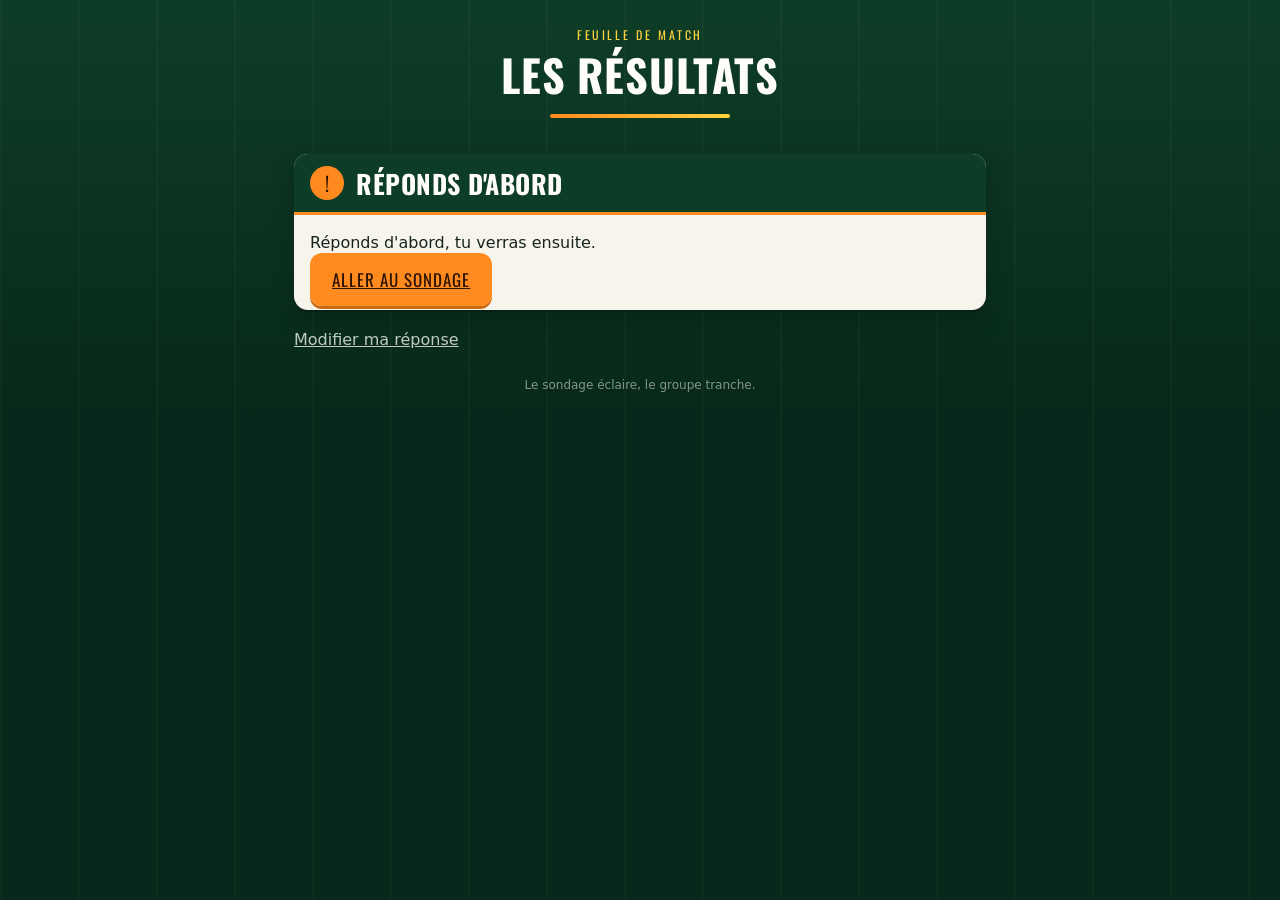
==== results.html @ bf2eb73e "Sondage weekend Top 14 : formulaire, résultats et backend Apps Script Page statique (GitHub Pages) +" ====
<!DOCTYPE html>
<html lang="fr">
<head>
<meta charset="utf-8">
<meta name="viewport" content="width=device-width, initial-scale=1, viewport-fit=cover">
<title>Résultats — Le weekend Top 14</title>
<meta name="theme-color" content="#0e3d27">
<link rel="preconnect" href="https://fonts.googleapis.com">
<link rel="preconnect" href="https://fonts.gstatic.com" crossorigin>
<link rel="stylesheet" href="https://fonts.googleapis.com/css2?family=Oswald:wght@500;700&display=swap">
<link rel="stylesheet" href="assets/theme.css">
</head>
<body>

<div class="wrap">

  <header class="masthead">
    <div class="kicker">Feuille de match</div>
    <h1>Les résultats</h1>
    <div class="rule"></div>
  </header>

  <!-- mot de passe -->
  <section id="gate" class="gate hidden">
    <div class="card">
      <header><span class="num">↯</span><h2>Entrée des joueurs</h2></header>
      <div class="body">
        <div class="howto"><p>Le mot de passe est dans le groupe WhatsApp.</p></div>
        <form id="gate-form" novalidate>
          <div class="field">
            <div class="lab"><label for="gate-pw">Mot de passe</label></div>
            <input type="password" id="gate-pw" autocomplete="current-password" autocapitalize="none" spellcheck="false" required>
          </div>
          <div id="gate-error" class="alert hidden"></div>
          <button type="submit" class="btn block" id="gate-submit">Entrer</button>
        </form>
      </div>
    </div>
  </section>

  <main id="app" class="hidden">

    <!-- barrière de politesse : on répond d'abord -->
    <section id="not-voted" class="card hidden">
      <header><span class="num">!</span><h2>Réponds d'abord</h2></header>
      <div class="body">
        <p>Réponds d'abord, tu verras ensuite.</p>
        <a class="btn" href="index.html">Aller au sondage</a>
      </div>
    </section>

    <div id="loading" class="spinner">Chargement des réponses…</div>
    <div id="error" class="alert hidden"></div>

    <div id="results" class="hidden"></div>

    <div class="toolbar">
      <button type="button" class="btn ghost" id="refresh">Rafraîchir</button>
      <a href="index.html" style="color:rgba(255,255,255,.75)">Modifier ma réponse</a>
    </div>

    <footer class="foot">Le sondage éclaire, le groupe tranche.</footer>
  </main>

</div>

<script src="assets/config.js"></script>
<script src="assets/api.js"></script>
<script src="assets/results.js"></script>
</body>
</html>
---- assets/theme.css ----
/* weekendtop14 — thème « feuille de match » */

:root {
  --pitch: #0e3d27;
  --pitch-deep: #07281a;
  --pitch-light: #17553a;
  --card: #f7f4ec;
  --card-alt: #ece7da;
  --ink: #16241d;
  --ink-soft: #5a6a61;
  --accent: #ff8a1f;
  --accent-2: #ffd23f;
  --white: #fffdf8;
  --veto: #c0392b;
  --ok: #2e9e5b;
  --line: rgba(255, 255, 255, 0.16);
  --radius: 14px;
  --shadow: 0 2px 0 rgba(0, 0, 0, 0.18), 0 10px 24px rgba(0, 0, 0, 0.18);

  --s1: #c0392b;
  --s2: #e07b39;
  --s3: #d9b44a;
  --s4: #7cae4e;
  --s5: #2e9e5b;

  --display: "Oswald", "Haettenschweiler", "Arial Narrow", "Helvetica Neue Condensed", system-ui, sans-serif;
  --body: system-ui, -apple-system, "Segoe UI", Roboto, "Helvetica Neue", Arial, sans-serif;
}

* { box-sizing: border-box; }

html { -webkit-text-size-adjust: 100%; }

body {
  margin: 0;
  font-family: var(--body);
  font-size: 16px;
  line-height: 1.5;
  color: var(--ink);
  background: var(--pitch-deep);
  /* Lignes de touche discrètes en fond. Pas de background-attachment: fixed,
     qui saccade ou se replie mal sur iOS Safari. */
  background-image:
    repeating-linear-gradient(90deg, rgba(255, 255, 255, 0.025) 0 2px, transparent 2px 78px),
    linear-gradient(180deg, var(--pitch) 0%, var(--pitch-deep) 420px);
  background-repeat: repeat, no-repeat;
  background-color: var(--pitch-deep);
}

.wrap {
  max-width: 720px;
  margin: 0 auto;
  padding: 0 14px 96px;
}

/* ------------------------------------------------------------ typographie */

h1, h2, h3, .display {
  font-family: var(--display);
  font-weight: 700;
  text-transform: uppercase;
  letter-spacing: 0.02em;
  line-height: 1.05;
  margin: 0;
}

h1 { font-size: clamp(28px, 8vw, 44px); }
h2 { font-size: clamp(20px, 5.5vw, 26px); }
h3 { font-size: 17px; letter-spacing: 0.04em; }

p { margin: 0 0 12px; }
a { color: var(--accent); }

.muted { color: var(--ink-soft); }
.small { font-size: 13px; }

/* ------------------------------------------------------------- en-tête */

.masthead {
  padding: 26px 0 18px;
  color: var(--white);
  text-align: center;
}

.masthead .kicker {
  font-family: var(--display);
  text-transform: uppercase;
  letter-spacing: 0.22em;
  font-size: 12px;
  color: var(--accent-2);
  margin-bottom: 8px;
}

.masthead h1 { color: var(--white); }

.masthead .sub {
  color: rgba(255, 255, 255, 0.72);
  font-size: 14px;
  margin-top: 10px;
}

.rule {
  height: 4px;
  margin: 16px auto 0;
  max-width: 180px;
  background: linear-gradient(90deg, var(--accent), var(--accent-2));
  border-radius: 2px;
}

/* --------------------------------------------------------------- cartes */

.card {
  background: var(--card);
  border-radius: var(--radius);
  box-shadow: var(--shadow);
  margin: 18px 0;
  overflow: hidden;
}

.card > header {
  background: var(--pitch);
  color: var(--white);
  padding: 12px 16px;
  display: flex;
  align-items: center;
  gap: 12px;
  border-bottom: 3px solid var(--accent);
}

.card > header .num {
  font-family: var(--display);
  font-size: 20px;
  background: var(--accent);
  color: #2b1400;
  width: 34px;
  height: 34px;
  border-radius: 50%;
  display: grid;
  place-items: center;
  flex: 0 0 34px;
}

.card > header h2 { color: var(--white); }

.card .body { padding: 16px; }

.howto {
  background: var(--card-alt);
  border-left: 4px solid var(--accent);
  padding: 12px 14px;
  font-size: 14px;
  color: #3b4a42;
  margin: 0 0 16px;
}

.howto p:last-child { margin-bottom: 0; }

/* ---------------------------------------------------------- formulaires */

label { display: block; }

.field { margin-bottom: 16px; }

.field > .lab {
  font-family: var(--display);
  text-transform: uppercase;
  letter-spacing: 0.05em;
  font-size: 14px;
  margin-bottom: 6px;
}

input[type="text"],
input[type="password"],
input[type="number"],
select,
textarea {
  width: 100%;
  font: inherit;
  color: var(--ink);
  background: var(--white);
  border: 2px solid #d4cdbc;
  border-radius: 10px;
  padding: 11px 12px;
}

textarea { min-height: 96px; resize: vertical; }

input:focus, select:focus, textarea:focus, button:focus-visible {
  outline: 3px solid var(--accent);
  outline-offset: 1px;
}

.counter { font-size: 12px; color: var(--ink-soft); text-align: right; margin-top: 4px; }

/* boutons radio en « chips » */

.choices { display: flex; flex-direction: column; gap: 8px; }

.choice {
  display: flex;
  align-items: flex-start;
  gap: 10px;
  background: var(--white);
  border: 2px solid #ddd6c6;
  border-radius: 10px;
  padding: 11px 12px;
  cursor: pointer;
}

.choice input { margin: 3px 0 0; flex: 0 0 auto; accent-color: var(--pitch); width: 18px; height: 18px; }
.choice:has(input:checked) { border-color: var(--pitch); background: #eef6f1; }
.choice .txt { font-size: 15px; }

/* -------------------------------------------------------- boutons */

.btn {
  font-family: var(--display);
  text-transform: uppercase;
  letter-spacing: 0.06em;
  font-size: 17px;
  border: none;
  border-radius: 12px;
  padding: 14px 22px;
  background: var(--accent);
  color: #2b1400;
  cursor: pointer;
  box-shadow: 0 3px 0 #c96a12;
}

.btn:active { transform: translateY(2px); box-shadow: 0 1px 0 #c96a12; }
.btn[disabled] { opacity: 0.5; cursor: not-allowed; box-shadow: none; }
.btn.ghost { background: transparent; color: var(--white); border: 2px solid var(--line); box-shadow: none; }
.btn.block { width: 100%; }

.btn-link {
  background: none; border: none; padding: 0;
  font: inherit; color: var(--pitch); text-decoration: underline; cursor: pointer;
}

/* -------------------------------------------------- scénarios & ballons */

.scenario {
  border: 2px solid #e0d9c8;
  border-radius: 12px;
  padding: 12px;
  margin-bottom: 12px;
  background: var(--white);
}

.scenario.vetoed { background: #f4eae8; border-color: #e0c2bd; }
.scenario.disabled { opacity: 0.55; }

.scenario .head { display: flex; gap: 10px; align-items: flex-start; }
.scenario .icon { flex: 0 0 34px; width: 34px; height: 34px; color: var(--pitch); }
.scenario .title { font-family: var(--display); font-size: 18px; text-transform: uppercase; }
.scenario .desc { font-size: 14px; color: #4a5852; margin-top: 2px; }

.tag {
  display: inline-block;
  font-size: 11px;
  text-transform: uppercase;
  letter-spacing: 0.08em;
  background: var(--pitch);
  color: var(--white);
  border-radius: 999px;
  padding: 2px 9px;
  margin-top: 6px;
}

.tag.new { background: var(--accent); color: #2b1400; }

.ball-scale {
  display: flex;
  gap: 6px;
  margin-top: 12px;
}

.ball-btn {
  flex: 1 1 0;
  background: none;
  border: 2px solid #ded7c6;
  border-radius: 10px;
  padding: 7px 2px 5px;
  cursor: pointer;
  display: flex;
  flex-direction: column;
  align-items: center;
  gap: 3px;
  min-width: 0;
}

.ball-btn svg { width: 30px; height: 21px; display: block; }
.ball-btn .ball-fill { fill: #e6e0d0; transition: fill 0.12s; }
.ball-btn .ball-seam { stroke: rgba(0, 0, 0, 0.28); stroke-width: 1.6; fill: none; }
.ball-btn .n { font-family: var(--display); font-size: 13px; color: var(--ink-soft); }

.ball-btn[aria-pressed="true"] { border-color: var(--ink); background: #fff; }
.ball-btn[aria-pressed="true"] .n { color: var(--ink); }
.ball-btn[data-v="1"][aria-pressed="true"] .ball-fill { fill: var(--s1); }
.ball-btn[data-v="2"][aria-pressed="true"] .ball-fill { fill: var(--s2); }
.ball-btn[data-v="3"][aria-pressed="true"] .ball-fill { fill: var(--s3); }
.ball-btn[data-v="4"][aria-pressed="true"] .ball-fill { fill: var(--s4); }
.ball-btn[data-v="5"][aria-pressed="true"] .ball-fill { fill: var(--s5); }

.anchor-legend {
  font-size: 12px;
  color: var(--ink-soft);
  display: flex;
  justify-content: space-between;
  margin-top: 4px;
}

.anchor-live {
  font-size: 13px;
  font-weight: 600;
  margin-top: 6px;
  min-height: 20px;
}

/* ------------------------------------------------------ tableau de points */

.scoreboard {
  position: sticky;
  top: 0;
  z-index: 20;
  background: var(--pitch-deep);
  color: var(--white);
  border-radius: 0 0 12px 12px;
  padding: 10px 14px;
  display: flex;
  align-items: center;
  justify-content: space-between;
  gap: 10px;
  box-shadow: 0 6px 14px rgba(0, 0, 0, 0.3);
  border: 2px solid var(--accent);
  border-top: none;
  margin: -16px -16px 16px;
}

.scoreboard .lab {
  font-family: var(--display);
  text-transform: uppercase;
  letter-spacing: 0.1em;
  font-size: 12px;
  color: var(--accent-2);
}

.scoreboard .val {
  font-family: var(--display);
  font-size: 30px;
  line-height: 1;
  font-variant-numeric: tabular-nums;
}

.scoreboard.over .val { color: var(--veto); }
.scoreboard.done .val { color: var(--accent-2); }

.pointer {
  display: flex;
  align-items: center;
  gap: 8px;
  margin-top: 10px;
  padding-top: 10px;
  border-top: 1px dashed #ddd6c6;
}

.pointer .pt-label { font-size: 13px; color: var(--ink-soft); flex: 1 1 auto; }

.stepper { display: flex; align-items: center; gap: 6px; }

.stepper button {
  width: 40px; height: 40px;
  font-family: var(--display); font-size: 22px; line-height: 1;
  border: 2px solid var(--pitch);
  background: var(--white);
  color: var(--pitch);
  border-radius: 10px;
  cursor: pointer;
}

.stepper button[disabled] { opacity: 0.35; cursor: not-allowed; }

.stepper .v {
  font-family: var(--display);
  font-size: 22px;
  width: 34px;
  text-align: center;
  font-variant-numeric: tabular-nums;
}

.stepper .v.zero { color: #b9b2a1; }

/* ------------------------------------------------------------- bandeaux */

.banner {
  background: var(--accent-2);
  color: #3a2a00;
  border-radius: var(--radius);
  padding: 13px 15px;
  margin: 16px 0;
  font-size: 14px;
  border-left: 6px solid var(--accent);
}

.banner strong { display: block; font-family: var(--display); text-transform: uppercase; font-size: 15px; }

.alert {
  background: #fdecea;
  border-left: 6px solid var(--veto);
  color: #7b241c;
  border-radius: 10px;
  padding: 12px 14px;
  margin: 12px 0;
  font-size: 14px;
}

.alert ul { margin: 6px 0 0; padding-left: 18px; }
.alert:empty { display: none; }

.notice {
  background: #eaf5ee;
  border-left: 6px solid var(--ok);
  color: #1e5b38;
  border-radius: 10px;
  padding: 12px 14px;
  margin: 12px 0;
  font-size: 14px;
}

/* --------------------------------------------------------------- gate */

.gate { max-width: 460px; margin: 0 auto; }

/* -------------------------------------------------------------- résultats */

.tablewrap { overflow-x: auto; -webkit-overflow-scrolling: touch; margin: 0 -16px; padding: 0 16px; }

table.grid {
  border-collapse: collapse;
  font-size: 13px;
  width: 100%;
  min-width: 420px;
}

table.grid th, table.grid td {
  border: 1px solid #ddd6c6;
  padding: 6px 8px;
  text-align: center;
  white-space: nowrap;
}

table.grid th {
  background: var(--card-alt);
  font-family: var(--display);
  text-transform: uppercase;
  font-size: 12px;
  letter-spacing: 0.04em;
}

table.grid td.row-head, table.grid th.row-head {
  text-align: left;
  font-weight: 600;
  white-space: normal;
  min-width: 150px;
  background: var(--card-alt);
}

td.v1 { background: var(--s1); color: #fff; }
td.v2 { background: var(--s2); color: #fff; }
td.v3 { background: var(--s3); color: #3a2f00; }
td.v4 { background: var(--s4); color: #12300f; }
td.v5 { background: var(--s5); color: #fff; }
td.na { background: #e8e4d9; color: #98917f; font-size: 11px; }

td.f-easy { background: #d8f0e0; }
td.f-negotiate { background: #fdf0cf; }
td.f-hard { background: #f7d7d2; }
td.f-na { background: #e8e4d9; color: #98917f; }

table.rank { width: 100%; border-collapse: collapse; font-size: 14px; }
table.rank th, table.rank td { padding: 9px 8px; border-bottom: 1px solid #e2dbca; text-align: right; }
table.rank th { font-family: var(--display); text-transform: uppercase; font-size: 12px; text-align: right; }
table.rank th:first-child, table.rank td:first-child { text-align: left; }
table.rank td:nth-child(2) { text-align: left; width: 45%; }
table.rank td.pos { font-family: var(--display); font-size: 18px; width: 34px; text-align: center; }
table.rank tr.top td { background: #f0e6cf; }
table.rank td.num { font-variant-numeric: tabular-nums; }

.bar {
  height: 8px;
  background: var(--accent);
  border-radius: 4px;
  display: inline-block;
  vertical-align: middle;
  min-width: 2px;
}

.legend { font-size: 12px; color: var(--ink-soft); margin-top: 10px; }

.chips { display: flex; flex-wrap: wrap; gap: 6px; margin-top: 8px; }

.chip {
  font-size: 12px;
  background: var(--card-alt);
  border: 1px solid #d8d1bf;
  border-radius: 999px;
  padding: 3px 10px;
}

.chip.done { background: #d8f0e0; border-color: #a8d8ba; }
.chip.todo { background: #f2ede0; color: #8a8371; }

.quote {
  background: var(--white);
  border-left: 4px solid var(--pitch-light);
  border-radius: 0 8px 8px 0;
  padding: 10px 12px;
  margin-bottom: 10px;
  font-size: 14px;
}

.quote .who {
  font-family: var(--display);
  text-transform: uppercase;
  font-size: 12px;
  letter-spacing: 0.06em;
  color: var(--pitch);
  display: block;
}

.count-line {
  display: flex;
  align-items: center;
  gap: 10px;
  padding: 6px 0;
  border-bottom: 1px solid #e6dfce;
  font-size: 14px;
}

.count-line .lab { flex: 1 1 auto; }
.count-line .n { font-family: var(--display); font-size: 18px; min-width: 26px; text-align: right; }

.toolbar {
  display: flex;
  gap: 10px;
  align-items: center;
  justify-content: space-between;
  flex-wrap: wrap;
  margin: 12px 0 4px;
}

.spinner { text-align: center; color: rgba(255, 255, 255, 0.7); padding: 40px 0; }

footer.foot {
  color: rgba(255, 255, 255, 0.5);
  font-size: 12px;
  text-align: center;
  padding: 20px 0 0;
}

.hidden { display: none !important; }

@media (max-width: 420px) {
  .ball-btn svg { width: 26px; height: 18px; }
  .card .body { padding: 13px; }
}
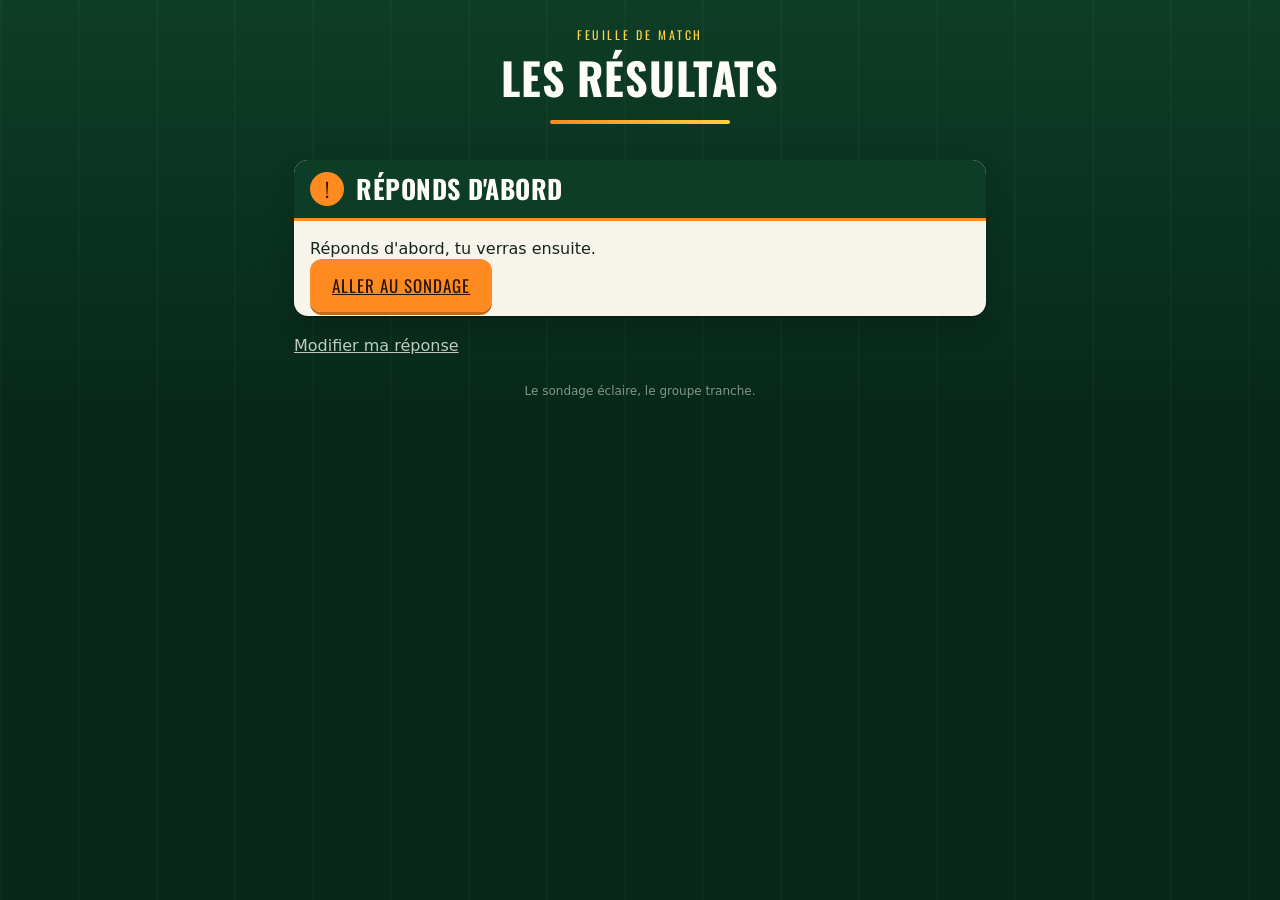
==== commit bb0345cd: "Code.gs en ASCII pur, et une fonction pour réécrire les libellés abîmés Les libellés des scénarios s" ====
--- a/results.html
+++ b/results.html
@@ -8,7 +8,7 @@
 <link rel="preconnect" href="https://fonts.googleapis.com">
 <link rel="preconnect" href="https://fonts.gstatic.com" crossorigin>
 <link rel="stylesheet" href="https://fonts.googleapis.com/css2?family=Oswald:wght@500;700&display=swap">
-<link rel="stylesheet" href="assets/theme.css">
+<link rel="stylesheet" href="assets/theme.css?v=2">
 </head>
 <body>
 
@@ -25,7 +25,7 @@
     <div class="card">
       <header><span class="num">↯</span><h2>Entrée des joueurs</h2></header>
       <div class="body">
-        <div class="howto"><p>Le mot de passe est dans le groupe WhatsApp.</p></div>
+        <div class="howto"><p>Le mot de passe est dans le groupe Signal.</p></div>
         <form id="gate-form" novalidate>
           <div class="field">
             <div class="lab"><label for="gate-pw">Mot de passe</label></div>
--- a/assets/theme.css
+++ b/assets/theme.css
@@ -23,7 +23,9 @@
   --s4: #7cae4e;
   --s5: #2e9e5b;
 
-  --display: "Oswald", "Haettenschweiler", "Arial Narrow", "Helvetica Neue Condensed", system-ui, sans-serif;
+  /* Repli sur des polices réellement présentes sur iOS et macOS, et qui
+     couvrent les accents : Haettenschweiler n'existe que sous Windows. */
+  --display: "Oswald", "Arial Narrow", "Helvetica Neue", Helvetica, Arial, system-ui, sans-serif;
   --body: system-ui, -apple-system, "Segoe UI", Roboto, "Helvetica Neue", Arial, sans-serif;
 }
 
@@ -60,7 +62,8 @@
   font-weight: 700;
   text-transform: uppercase;
   letter-spacing: 0.02em;
-  line-height: 1.05;
+  /* 1.05 rognait l'accent des capitales : É, È et À dépassaient du bloc. */
+  line-height: 1.18;
   margin: 0;
 }
 
